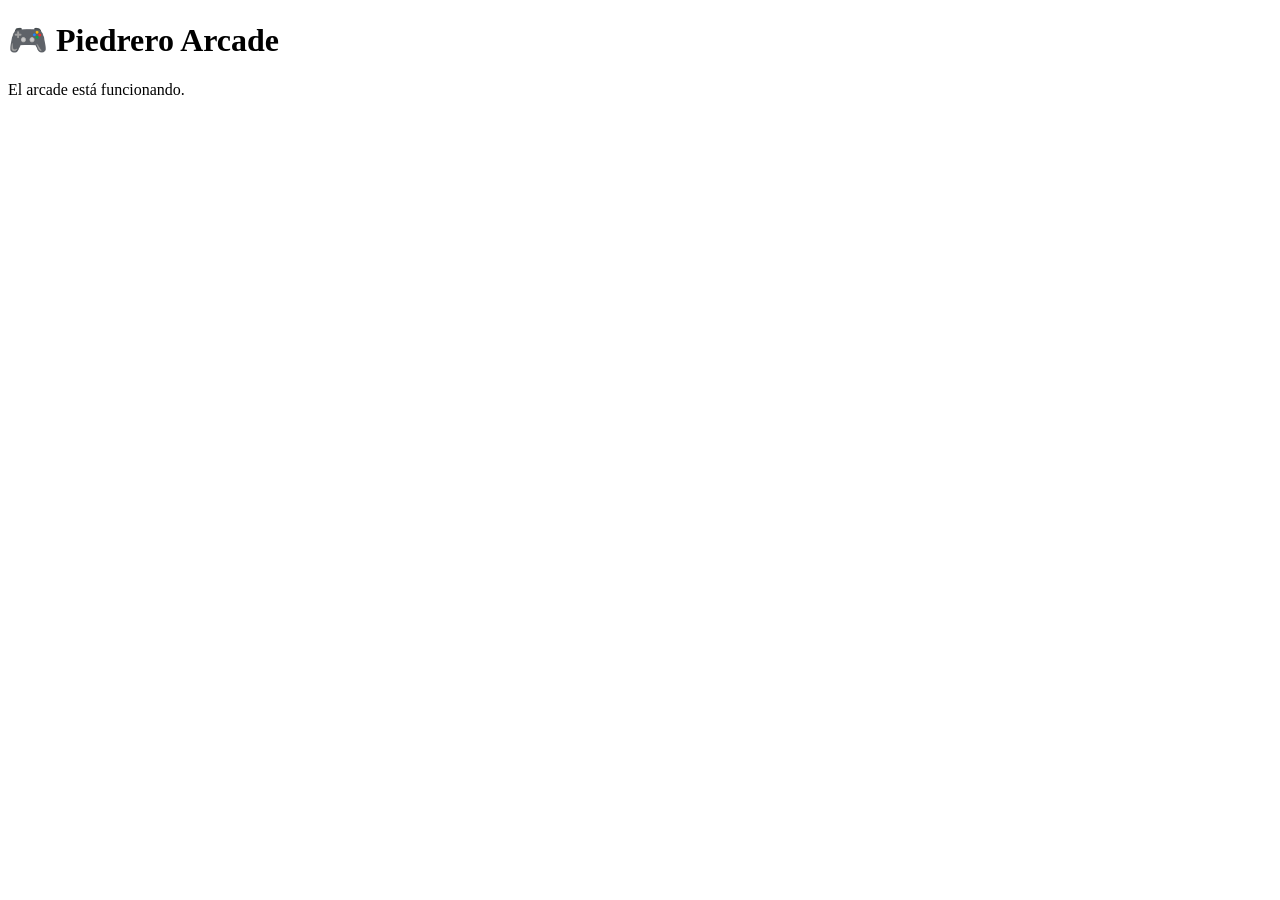
==== index.html @ 57aa0d8b "index.html" ====
<!DOCTYPE html>
<html lang="es">
<head>
    <meta charset="UTF-8">
    <meta name="viewport" content="width=device-width, initial-scale=1.0">
    <title>Piedrero Arcade</title>
</head>

<body>

    <h1>🎮 Piedrero Arcade</h1>

    <p>El arcade está funcionando.</p>

</body>
</html>
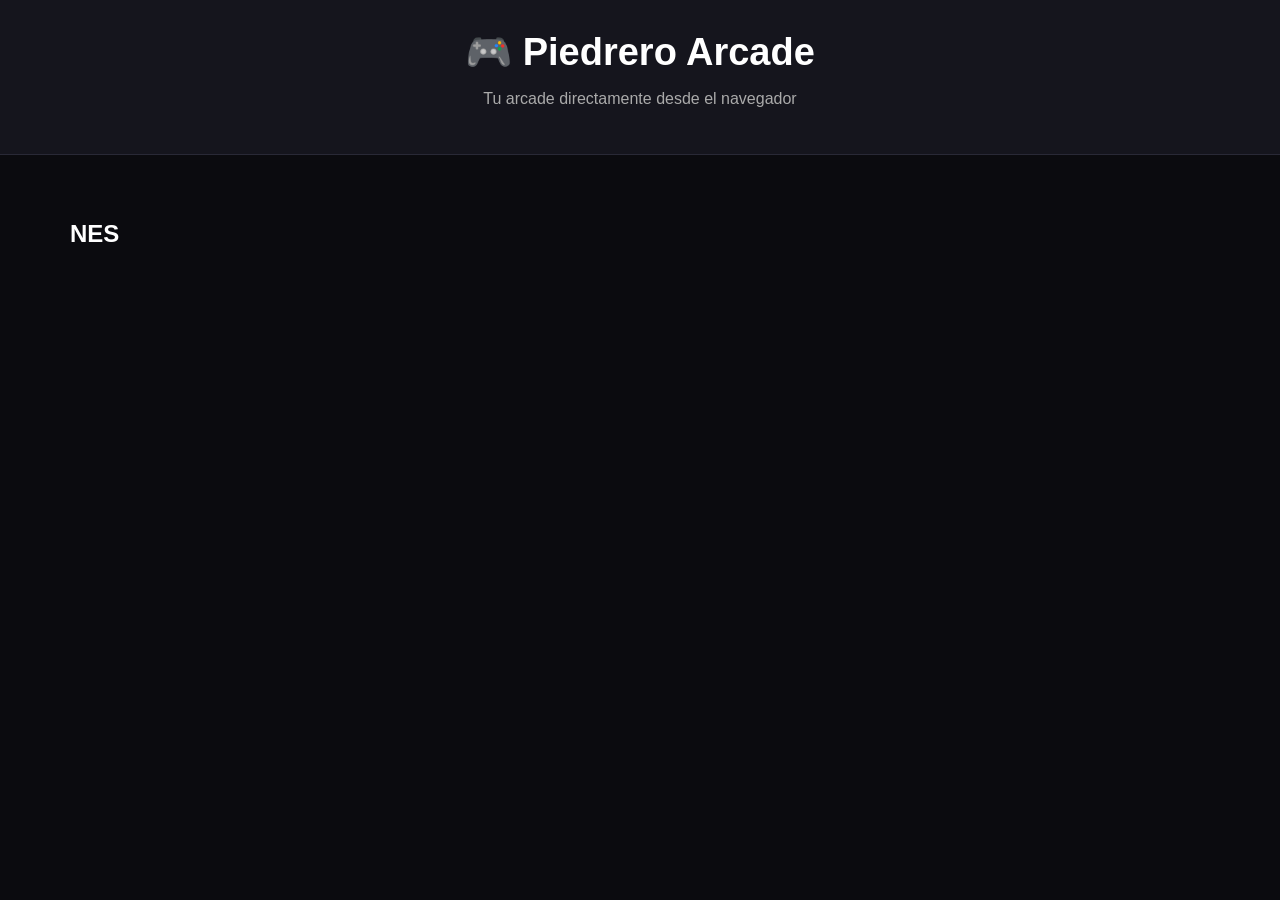
==== commit 0e416100: "Update index.html" ====
--- a/index.html
+++ b/index.html
@@ -1,16 +1,31 @@
 <!DOCTYPE html>
 <html lang="es">
+
 <head>
     <meta charset="UTF-8">
     <meta name="viewport" content="width=device-width, initial-scale=1.0">
+
     <title>Piedrero Arcade</title>
+
+    <link rel="stylesheet" href="css/style.css">
 </head>
 
 <body>
 
+<header>
     <h1>🎮 Piedrero Arcade</h1>
+    <p>Tu arcade directamente desde el navegador</p>
+</header>
 
-    <p>El arcade está funcionando.</p>
+<main class="container">
+
+    <h2 class="section-title">NES</h2>
+
+    <div id="game-grid" class="game-grid"></div>
+
+</main>
+
+<script src="js/arcade.js"></script>
 
 </body>
 </html>
--- a/css/style.css
+++ b/css/style.css
@@ -0,0 +1,80 @@
+* {
+    box-sizing: border-box;
+}
+
+body {
+    margin: 0;
+    background: #0b0b0f;
+    color: #ffffff;
+    font-family: Arial, sans-serif;
+}
+
+header {
+    padding: 30px;
+    text-align: center;
+    background: #15151d;
+    border-bottom: 1px solid #292936;
+}
+
+header h1 {
+    margin: 0;
+    font-size: 38px;
+}
+
+header p {
+    color: #aaa;
+}
+
+.container {
+    max-width: 1200px;
+    margin: auto;
+    padding: 30px;
+}
+
+.section-title {
+    margin-top: 35px;
+    margin-bottom: 15px;
+}
+
+.game-grid {
+    display: grid;
+    grid-template-columns: repeat(auto-fill, minmax(180px, 1fr));
+    gap: 20px;
+}
+
+.game-card {
+    background: #16161f;
+    border: 1px solid #292936;
+    border-radius: 12px;
+    overflow: hidden;
+    cursor: pointer;
+    transition: transform 0.15s ease;
+}
+
+.game-card:hover {
+    transform: translateY(-5px);
+}
+
+.game-cover {
+    width: 100%;
+    aspect-ratio: 3 / 4;
+    background: #22222c;
+    display: flex;
+    align-items: center;
+    justify-content: center;
+    font-size: 50px;
+}
+
+.game-info {
+    padding: 15px;
+}
+
+.game-info h3 {
+    margin: 0 0 6px;
+}
+
+.game-info p {
+    margin: 0;
+    color: #999;
+    font-size: 14px;
+}
